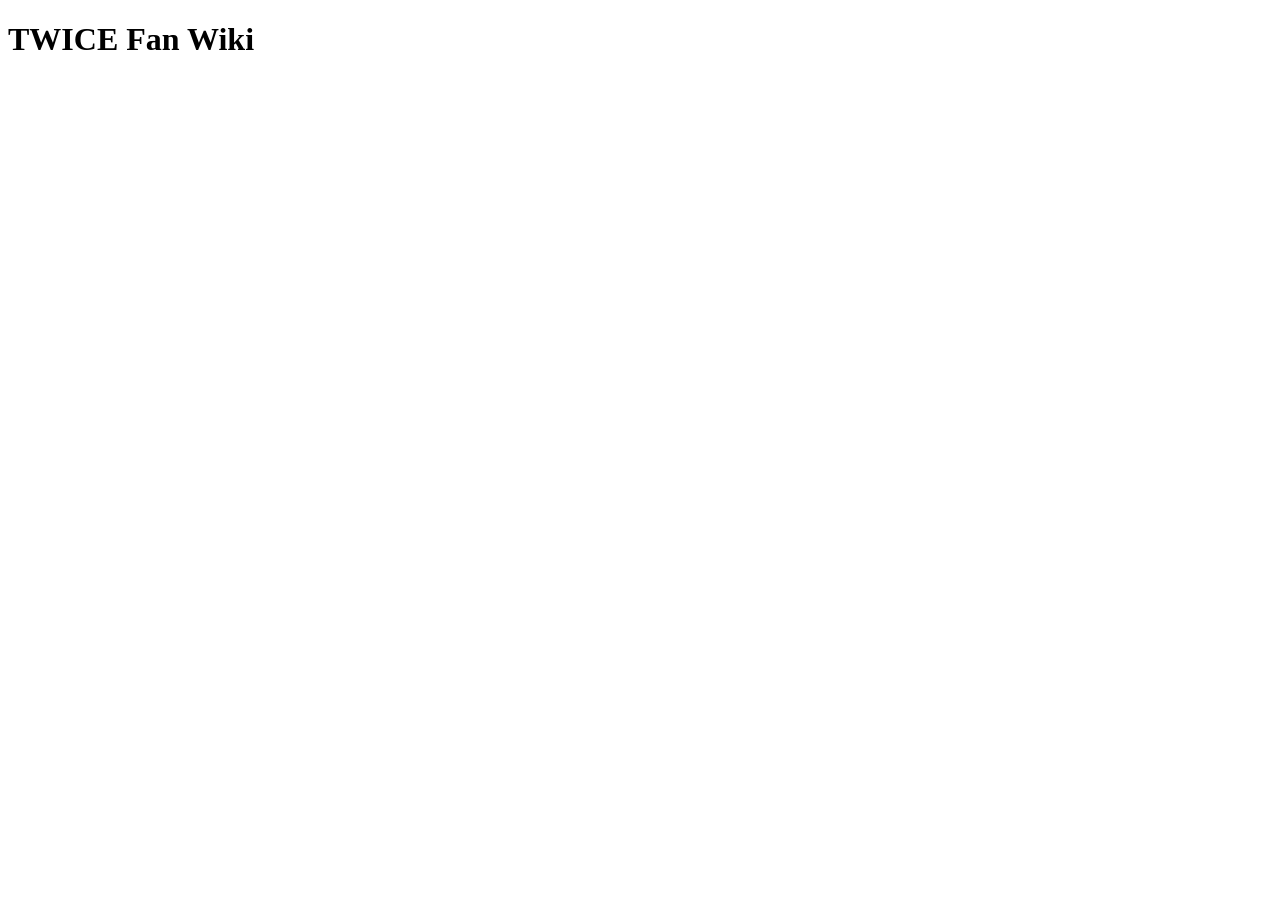
==== index.html @ f292ca12 "Add initial HTML structure for TWICE Fan Wiki" ====
<!DOCTYPE html>
<html lang="en">
<head>
  <meta charset="UTF-8">
  <meta name="viewport" content="width=device-width, initial-scale=1.0">
  <title>TWICE Fan Wiki</title>
  <link rel="stylesheet" href="src/css/style.css">
</head>
<body>
  <h1>TWICE Fan Wiki</h1>

  <script src="src/js/main.js"></script>
</body>
</html>
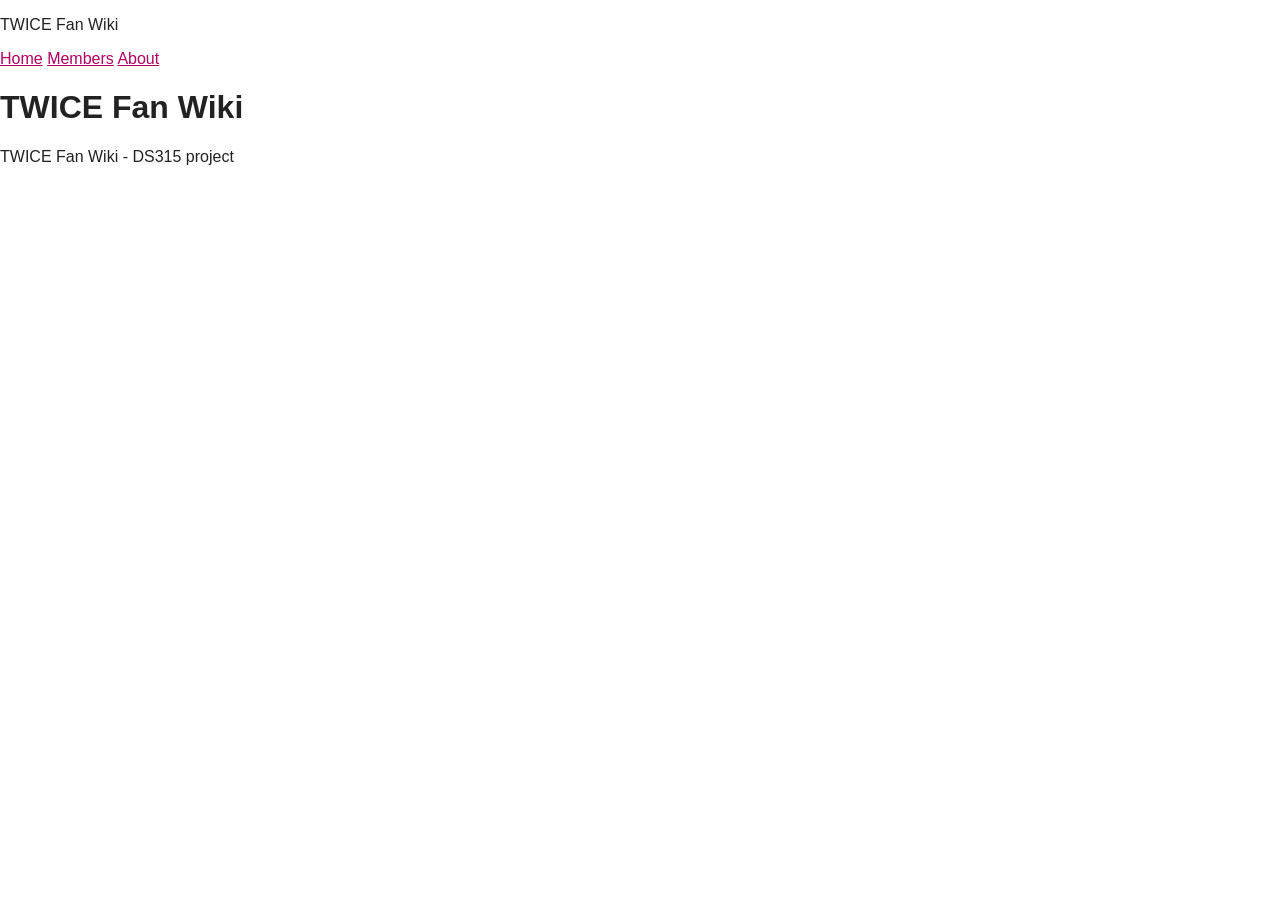
==== commit a61ed54d: "Add header and footer to index.html" ====
--- a/index.html
+++ b/index.html
@@ -7,7 +7,20 @@
   <link rel="stylesheet" href="src/css/style.css">
 </head>
 <body>
+  <header>
+    <p class="site-name">TWICE Fan Wiki</p>
+    <nav>
+      <a href="index.html">Home</a>
+      <a href="#members">Members</a>
+      <a href="about.html">About</a>
+    </nav>
+  </header>
+
   <h1>TWICE Fan Wiki</h1>
+
+  <footer>
+    <p>TWICE Fan Wiki - DS315 project</p>
+  </footer>
 
   <script src="src/js/main.js"></script>
 </body>
--- a/src/css/style.css
+++ b/src/css/style.css
@@ -0,0 +1,10 @@
+body {
+  font-family: Arial, sans-serif;
+  background-color: #ffffff;
+  color: #222222;
+  margin: 0;
+}
+
+a {
+  color: #b0005f;
+}
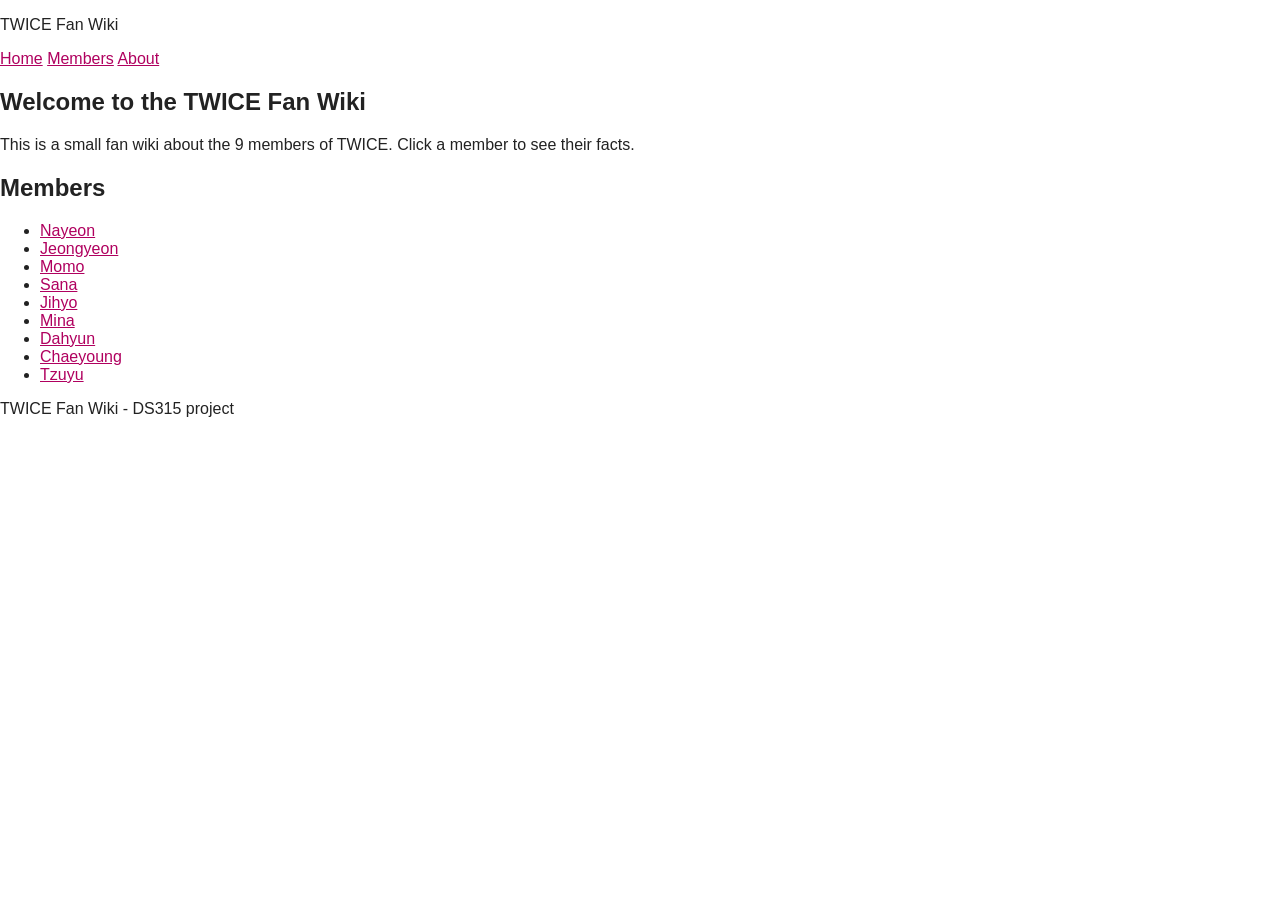
==== commit e4af0dea: "Enhance index.html with welcome and members sections Added a welcome section and member grid to the " ====
--- a/index.html
+++ b/index.html
@@ -16,7 +16,28 @@
     </nav>
   </header>
 
-  <h1>TWICE Fan Wiki</h1>
+  <main>
+    <section class="welcome">
+      <h1>Welcome to the TWICE Fan Wiki</h1>
+      <p>This is a small fan wiki about the 9 members of TWICE. Click a member to see their facts.</p>
+    </section>
+
+    <!-- members grid -->
+    <section id="members">
+      <h2>Members</h2>
+      <ul class="member-grid">
+        <li class="member-card"><a href="pages/nayeon.html">Nayeon</a></li>
+        <li class="member-card"><a href="pages/jeongyeon.html">Jeongyeon</a></li>
+        <li class="member-card"><a href="pages/momo.html">Momo</a></li>
+        <li class="member-card"><a href="pages/sana.html">Sana</a></li>
+        <li class="member-card"><a href="pages/jihyo.html">Jihyo</a></li>
+        <li class="member-card"><a href="pages/mina.html">Mina</a></li>
+        <li class="member-card"><a href="pages/dahyun.html">Dahyun</a></li>
+        <li class="member-card"><a href="pages/chaeyoung.html">Chaeyoung</a></li>
+        <li class="member-card"><a href="pages/tzuyu.html">Tzuyu</a></li>
+      </ul>
+    </section>
+  </main>
 
   <footer>
     <p>TWICE Fan Wiki - DS315 project</p>
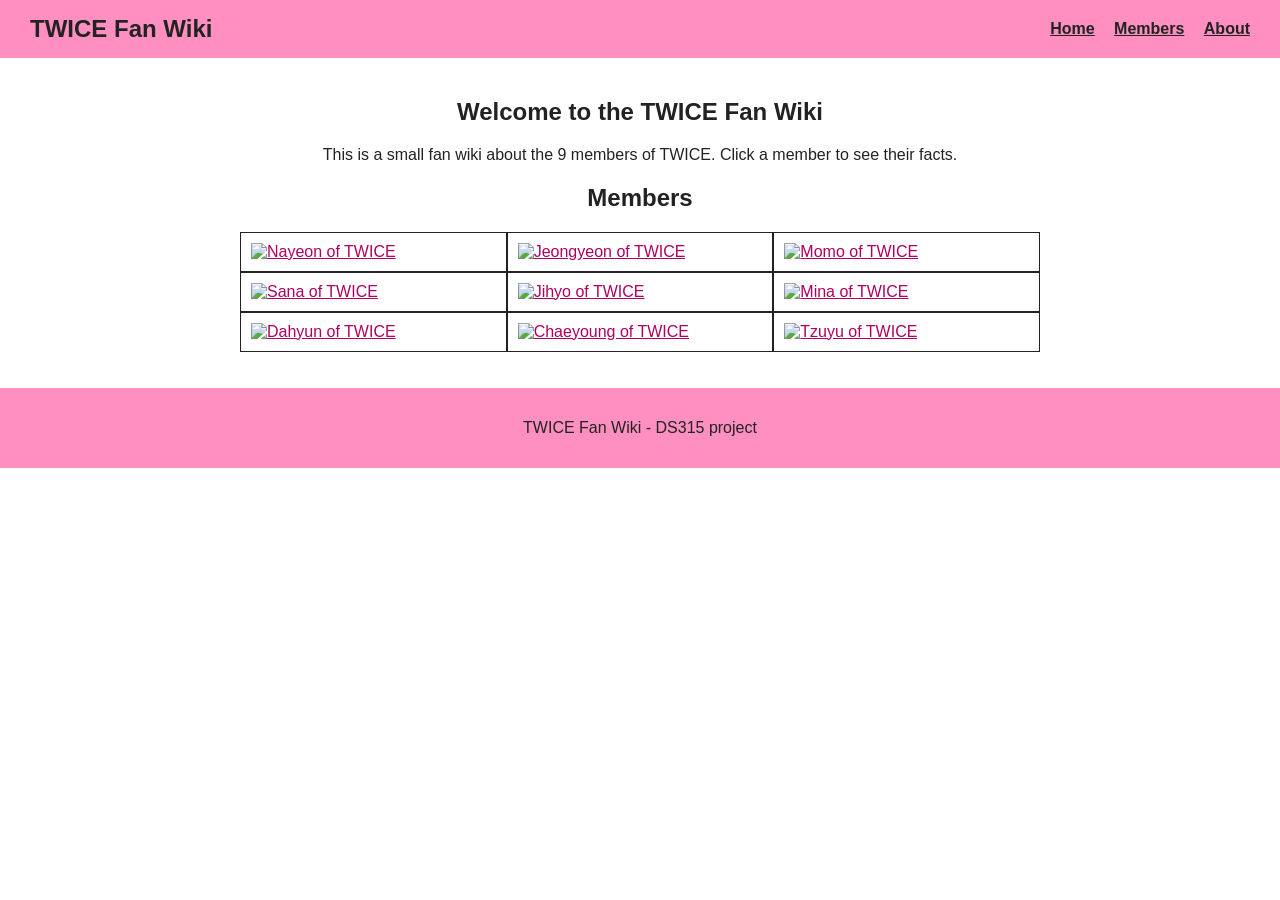
==== commit 619046b8: "Add images to member cards in index.html" ====
--- a/index.html
+++ b/index.html
@@ -24,17 +24,53 @@
 
     <!-- members grid -->
     <section id="members">
-      <h2>Members</h2>
+      <h2 class="center">Members</h2>
       <ul class="member-grid">
-        <li class="member-card"><a href="pages/nayeon.html">Nayeon</a></li>
-        <li class="member-card"><a href="pages/jeongyeon.html">Jeongyeon</a></li>
-        <li class="member-card"><a href="pages/momo.html">Momo</a></li>
-        <li class="member-card"><a href="pages/sana.html">Sana</a></li>
-        <li class="member-card"><a href="pages/jihyo.html">Jihyo</a></li>
-        <li class="member-card"><a href="pages/mina.html">Mina</a></li>
-        <li class="member-card"><a href="pages/dahyun.html">Dahyun</a></li>
-        <li class="member-card"><a href="pages/chaeyoung.html">Chaeyoung</a></li>
-        <li class="member-card"><a href="pages/tzuyu.html">Tzuyu</a></li>
+        <li class="member-card">
+          <a href="pages/nayeon.html">
+            <img src="assets/img/nayeon.jpg" alt="Nayeon of TWICE" width="200" height="200">
+          </a>
+        </li>
+        <li class="member-card">
+          <a href="pages/jeongyeon.html">
+            <img src="assets/img/jeongyeon.jpg" alt="Jeongyeon of TWICE" width="200" height="200">
+          </a>
+        </li>
+        <li class="member-card">
+          <a href="pages/momo.html">
+            <img src="assets/img/momo.jpg" alt="Momo of TWICE" width="200" height="200">
+          </a>
+        </li>
+        <li class="member-card">
+          <a href="pages/sana.html">
+            <img src="assets/img/sana.jpg" alt="Sana of TWICE" width="200" height="200">
+          </a>
+        </li>
+        <li class="member-card">
+          <a href="pages/jihyo.html">
+            <img src="assets/img/jihyo.jpg" alt="Jihyo of TWICE" width="200" height="200">
+          </a>
+        </li>
+        <li class="member-card">
+          <a href="pages/mina.html">
+            <img src="assets/img/mina.jpg" alt="Mina of TWICE" width="200" height="200">
+          </a>
+        </li>
+        <li class="member-card">
+          <a href="pages/dahyun.html">
+            <img src="assets/img/dahyun.jpg" alt="Dahyun of TWICE" width="200" height="200">
+          </a>
+        </li>
+        <li class="member-card">
+          <a href="pages/chaeyoung.html">
+            <img src="assets/img/chaeyoung.jpg" alt="Chaeyoung of TWICE" width="200" height="200">
+          </a>
+        </li>
+        <li class="member-card">
+          <a href="pages/tzuyu.html">
+            <img src="assets/img/tzuyu.jpg" alt="Tzuyu of TWICE" width="200" height="200">
+          </a>
+        </li>
       </ul>
     </section>
   </main>
--- a/src/css/style.css
+++ b/src/css/style.css
@@ -8,3 +8,152 @@
 a {
   color: #b0005f;
 }
+
+body {
+  font-family: Arial, sans-serif;
+  background-color: #ffffff;
+  color: #222222;
+  margin: 0;
+}
+
+a {
+  color: #b0005f;
+}
+
+header {
+  display: flex;
+  justify-content: space-between;
+  align-items: center;
+  background-color: #ff8fc0;
+  padding: 15px 30px;
+}
+
+.site-name {
+  font-size: 24px;
+  font-weight: bold;
+  margin: 0;
+}
+
+nav a {
+  color: #222222;
+  font-weight: bold;
+  margin-left: 15px;
+}
+
+footer {
+  background-color: #ff8fc0;
+  text-align: center;
+  padding: 15px;
+}
+
+body {
+  font-family: Arial, sans-serif;
+  background-color: #ffffff;
+  color: #222222;
+  margin: 0;
+}
+
+a {
+  color: #b0005f;
+}
+
+header {
+  display: flex;
+  justify-content: space-between;
+  align-items: center;
+  background-color: #ff8fc0;
+  padding: 15px 30px;
+}
+
+.site-name {
+  font-size: 24px;
+  font-weight: bold;
+  margin: 0;
+}
+
+nav a {
+  color: #222222;
+  font-weight: bold;
+  margin-left: 15px;
+}
+
+.member-grid {
+  display: grid;
+  grid-template-columns: repeat(3, 1fr);
+  list-style: none;
+  padding: 0;
+}
+
+.member-card {
+  border: 1px solid #222222;
+  padding: 10px;
+}
+
+footer {
+  background-color: #ff8fc0;
+  text-align: center;
+  padding: 15px;
+}
+
+body {
+  font-family: Arial, sans-serif;
+  background-color: #ffffff;
+  color: #222222;
+  margin: 0;
+}
+
+a {
+  color: #b0005f;
+}
+
+main {
+  max-width: 800px;
+  margin: 0 auto;
+  padding: 20px;
+}
+
+.center {
+  text-align: center;
+}
+
+header {
+  display: flex;
+  justify-content: space-between;
+  align-items: center;
+  background-color: #ff8fc0;
+  padding: 15px 30px;
+}
+
+.site-name {
+  font-size: 24px;
+  font-weight: bold;
+  margin: 0;
+}
+
+nav a {
+  color: #222222;
+  font-weight: bold;
+  margin-left: 15px;
+}
+
+.welcome {
+  text-align: center;
+}
+
+.member-grid {
+  display: grid;
+  grid-template-columns: repeat(3, 1fr);
+  list-style: none;
+  padding: 0;
+}
+
+.member-card {
+  border: 1px solid #222222;
+  padding: 10px;
+}
+
+footer {
+  background-color: #ff8fc0;
+  text-align: center;
+  padding: 15px;
+}
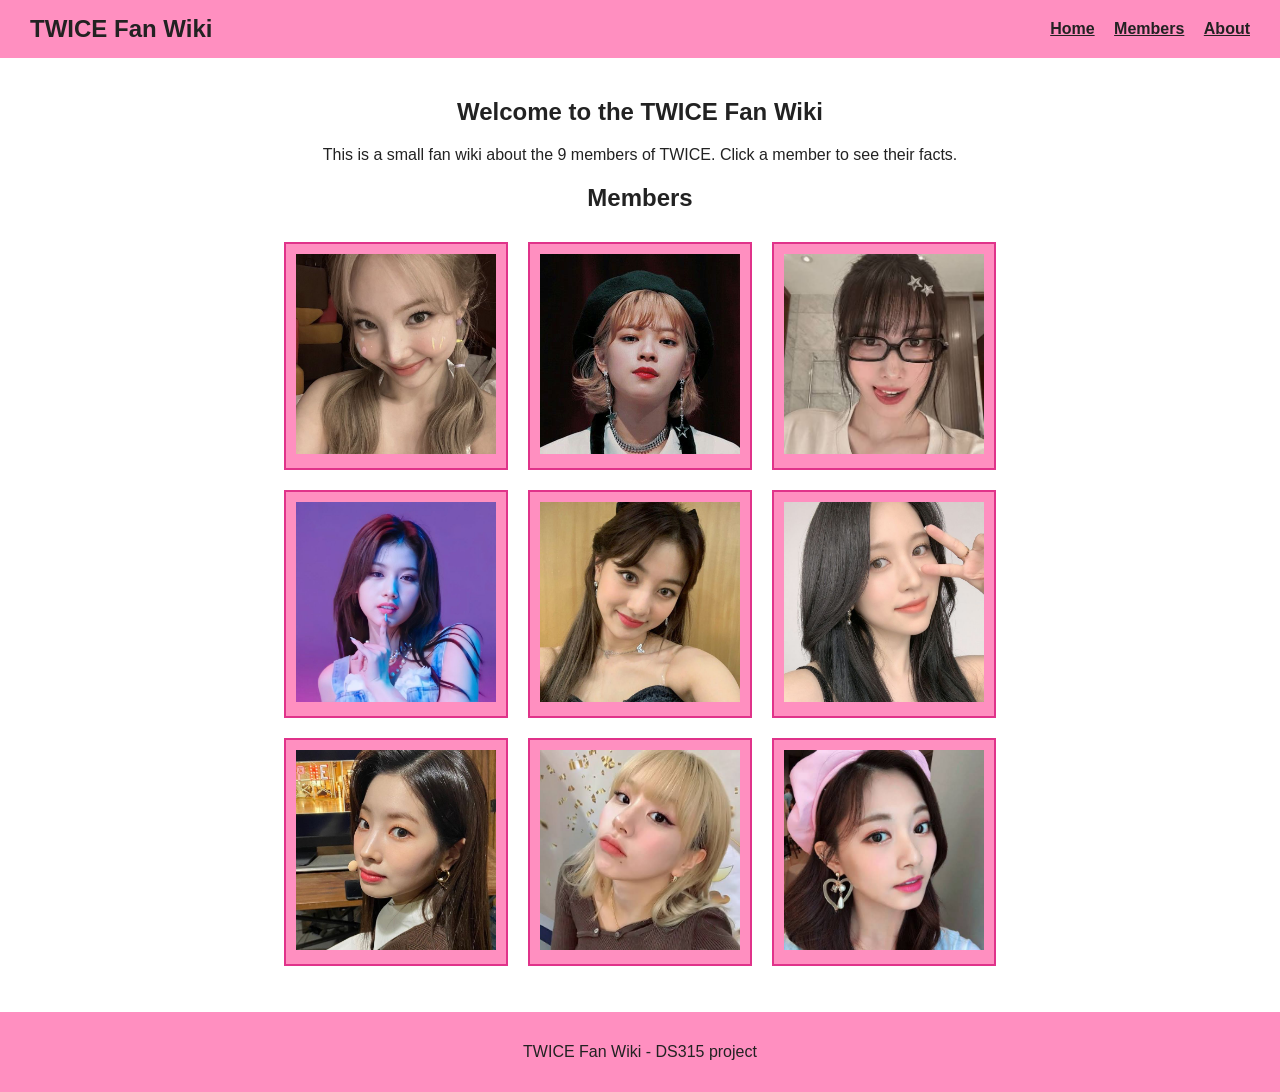
==== commit 33914e11: "Update About link to new pages directory" ====
--- a/index.html
+++ b/index.html
@@ -12,7 +12,7 @@
     <nav>
       <a href="index.html">Home</a>
       <a href="#members">Members</a>
-      <a href="about.html">About</a>
+      <a href="pages/about.html">About</a>
     </nav>
   </header>
 
--- a/src/css/style.css
+++ b/src/css/style.css
@@ -157,3 +157,168 @@
   text-align: center;
   padding: 15px;
 }
+
+body {
+  font-family: Arial, sans-serif;
+  background-color: #ffffff;
+  color: #222222;
+  margin: 0;
+}
+
+a {
+  color: #b0005f;
+}
+
+main {
+  max-width: 800px;
+  margin: 0 auto;
+  padding: 20px;
+}
+
+.center {
+  text-align: center;
+}
+
+header {
+  display: flex;
+  justify-content: space-between;
+  align-items: center;
+  background-color: #ff8fc0;
+  padding: 15px 30px;
+}
+
+.site-name {
+  font-size: 24px;
+  font-weight: bold;
+  margin: 0;
+}
+
+nav a {
+  color: #222222;
+  font-weight: bold;
+  margin-left: 15px;
+}
+
+.welcome {
+  text-align: center;
+}
+
+.member-grid {
+  display: flex;
+  flex-wrap: wrap;
+  justify-content: center;
+  list-style: none;
+  padding: 0;
+}
+
+.member-card {
+  width: 200px;
+  margin: 10px;
+  padding: 10px;
+  background-color: #ff8fc0;
+  border: 2px solid #e0338a;
+  text-align: center;
+}
+
+.member-card img {
+  width: 200px;
+  height: 200px;
+  background-color: #ffe6f1;
+}
+
+footer {
+  background-color: #ff8fc0;
+  text-align: center;
+  padding: 15px;
+}
+
+body {
+  font-family: Arial, sans-serif;
+  background-color: #ffffff;
+  color: #222222;
+  margin: 0;
+}
+
+a {
+  color: #b0005f;
+}
+
+main {
+  max-width: 800px;
+  margin: 0 auto;
+  padding: 20px;
+}
+
+.center {
+  text-align: center;
+}
+
+header {
+  display: flex;
+  justify-content: space-between;
+  align-items: center;
+  background-color: #ff8fc0;
+  padding: 15px 30px;
+}
+
+.site-name {
+  font-size: 24px;
+  font-weight: bold;
+  margin: 0;
+}
+
+nav a {
+  color: #222222;
+  font-weight: bold;
+  margin-left: 15px;
+}
+
+.welcome {
+  text-align: center;
+}
+
+.member-grid {
+  display: flex;
+  flex-wrap: wrap;
+  justify-content: center;
+  list-style: none;
+  padding: 0;
+}
+
+.member-card {
+  width: 200px;
+  margin: 10px;
+  padding: 10px;
+  background-color: #ff8fc0;
+  border: 2px solid #e0338a;
+  text-align: center;
+}
+
+.member-card img {
+  width: 200px;
+  height: 200px;
+  background-color: #ffe6f1;
+}
+
+.content {
+  display: flex;
+  flex-wrap: wrap;
+}
+
+.infobox {
+  width: 250px;
+  margin: 10px;
+  padding: 10px;
+  border: 1px solid #222222;
+}
+
+.text {
+  width: 350px;
+  margin: 10px;
+}
+
+footer {
+  background-color: #ff8fc0;
+  text-align: center;
+  padding: 15px;
+}
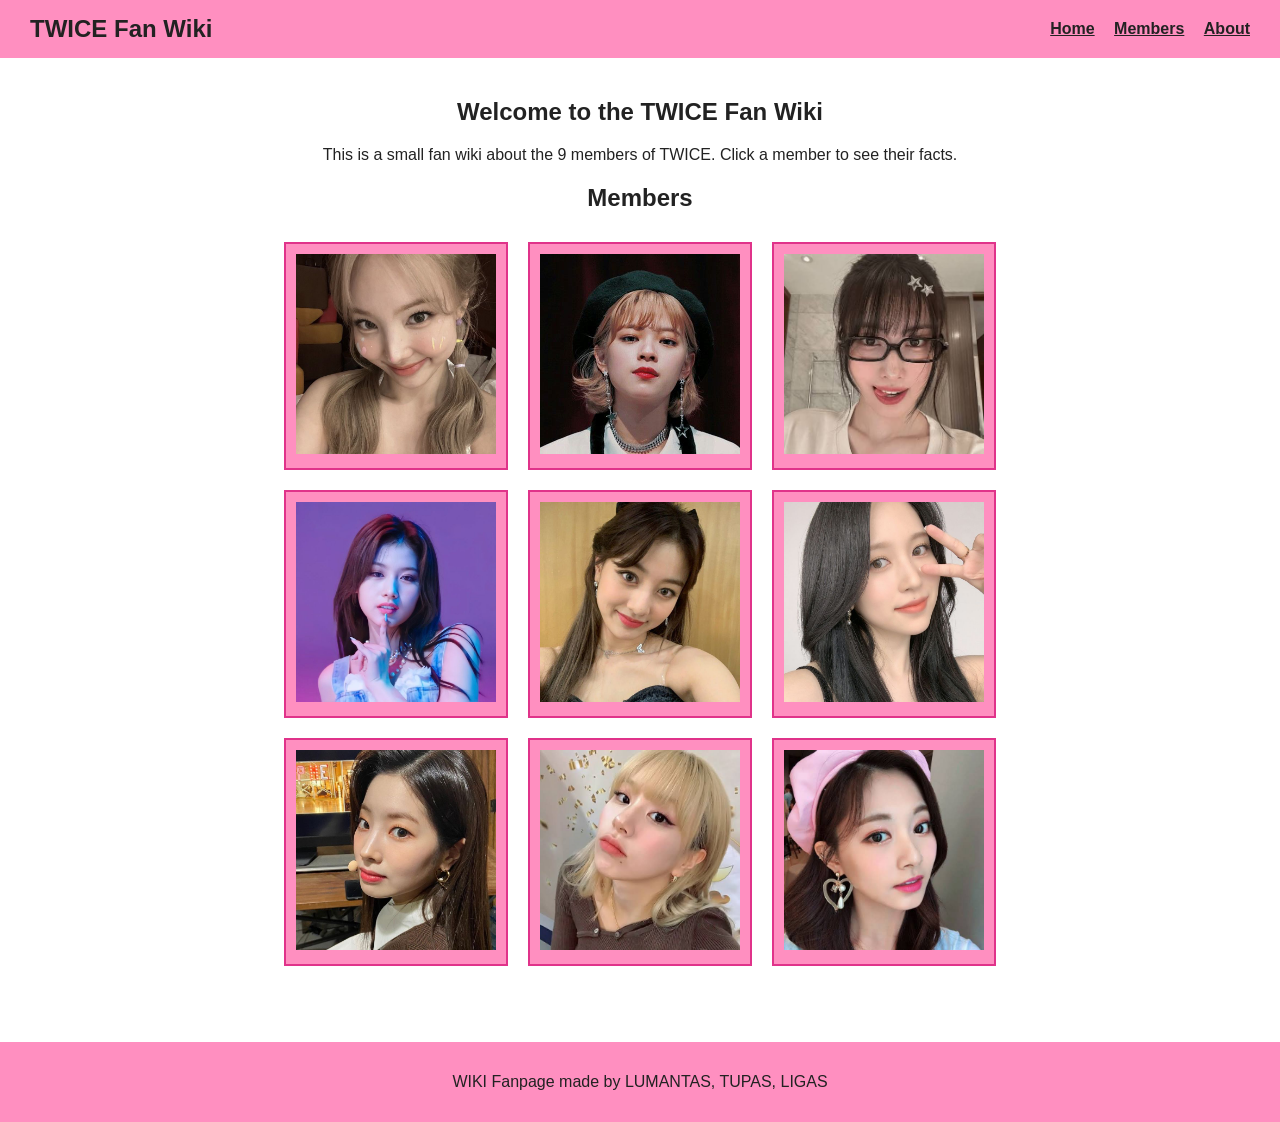
==== commit 60b0a928: "Update footer text in index.html" ====
--- a/index.html
+++ b/index.html
@@ -76,7 +76,7 @@
   </main>
 
   <footer>
-    <p>TWICE Fan Wiki - DS315 project</p>
+    <p>WIKI Fanpage made by LUMANTAS, TUPAS, LIGAS</p>
   </footer>
 
   <script src="src/js/main.js"></script>
--- a/src/css/style.css
+++ b/src/css/style.css
@@ -1,100 +1,3 @@
-body {
-  font-family: Arial, sans-serif;
-  background-color: #ffffff;
-  color: #222222;
-  margin: 0;
-}
-
-a {
-  color: #b0005f;
-}
-
-body {
-  font-family: Arial, sans-serif;
-  background-color: #ffffff;
-  color: #222222;
-  margin: 0;
-}
-
-a {
-  color: #b0005f;
-}
-
-header {
-  display: flex;
-  justify-content: space-between;
-  align-items: center;
-  background-color: #ff8fc0;
-  padding: 15px 30px;
-}
-
-.site-name {
-  font-size: 24px;
-  font-weight: bold;
-  margin: 0;
-}
-
-nav a {
-  color: #222222;
-  font-weight: bold;
-  margin-left: 15px;
-}
-
-footer {
-  background-color: #ff8fc0;
-  text-align: center;
-  padding: 15px;
-}
-
-body {
-  font-family: Arial, sans-serif;
-  background-color: #ffffff;
-  color: #222222;
-  margin: 0;
-}
-
-a {
-  color: #b0005f;
-}
-
-header {
-  display: flex;
-  justify-content: space-between;
-  align-items: center;
-  background-color: #ff8fc0;
-  padding: 15px 30px;
-}
-
-.site-name {
-  font-size: 24px;
-  font-weight: bold;
-  margin: 0;
-}
-
-nav a {
-  color: #222222;
-  font-weight: bold;
-  margin-left: 15px;
-}
-
-.member-grid {
-  display: grid;
-  grid-template-columns: repeat(3, 1fr);
-  list-style: none;
-  padding: 0;
-}
-
-.member-card {
-  border: 1px solid #222222;
-  padding: 10px;
-}
-
-footer {
-  background-color: #ff8fc0;
-  text-align: center;
-  padding: 15px;
-}
-
 body {
   font-family: Arial, sans-serif;
   background-color: #ffffff;
@@ -116,6 +19,7 @@
   text-align: center;
 }
 
+/* header and nav */
 header {
   display: flex;
   justify-content: space-between;
@@ -136,73 +40,12 @@
   margin-left: 15px;
 }
 
+/* welcome part on the homepage */
 .welcome {
   text-align: center;
 }
 
-.member-grid {
-  display: grid;
-  grid-template-columns: repeat(3, 1fr);
-  list-style: none;
-  padding: 0;
-}
-
-.member-card {
-  border: 1px solid #222222;
-  padding: 10px;
-}
-
-footer {
-  background-color: #ff8fc0;
-  text-align: center;
-  padding: 15px;
-}
-
-body {
-  font-family: Arial, sans-serif;
-  background-color: #ffffff;
-  color: #222222;
-  margin: 0;
-}
-
-a {
-  color: #b0005f;
-}
-
-main {
-  max-width: 800px;
-  margin: 0 auto;
-  padding: 20px;
-}
-
-.center {
-  text-align: center;
-}
-
-header {
-  display: flex;
-  justify-content: space-between;
-  align-items: center;
-  background-color: #ff8fc0;
-  padding: 15px 30px;
-}
-
-.site-name {
-  font-size: 24px;
-  font-weight: bold;
-  margin: 0;
-}
-
-nav a {
-  color: #222222;
-  font-weight: bold;
-  margin-left: 15px;
-}
-
-.welcome {
-  text-align: center;
-}
-
+/* member grid (flexbox) */
 .member-grid {
   display: flex;
   flex-wrap: wrap;
@@ -220,78 +63,10 @@
   text-align: center;
 }
 
-.member-card img {
-  width: 200px;
-  height: 200px;
-  background-color: #ffe6f1;
-}
-
-footer {
-  background-color: #ff8fc0;
-  text-align: center;
-  padding: 15px;
-}
-
-body {
-  font-family: Arial, sans-serif;
-  background-color: #ffffff;
+.member-card a {
+  display: block;
   color: #222222;
-  margin: 0;
-}
-
-a {
-  color: #b0005f;
-}
-
-main {
-  max-width: 800px;
-  margin: 0 auto;
-  padding: 20px;
-}
-
-.center {
-  text-align: center;
-}
-
-header {
-  display: flex;
-  justify-content: space-between;
-  align-items: center;
-  background-color: #ff8fc0;
-  padding: 15px 30px;
-}
-
-.site-name {
-  font-size: 24px;
-  font-weight: bold;
-  margin: 0;
-}
-
-nav a {
-  color: #222222;
-  font-weight: bold;
-  margin-left: 15px;
-}
-
-.welcome {
-  text-align: center;
-}
-
-.member-grid {
-  display: flex;
-  flex-wrap: wrap;
-  justify-content: center;
-  list-style: none;
-  padding: 0;
-}
-
-.member-card {
-  width: 200px;
-  margin: 10px;
-  padding: 10px;
-  background-color: #ff8fc0;
-  border: 2px solid #e0338a;
-  text-align: center;
+  text-decoration: none;
 }
 
 .member-card img {
@@ -300,25 +75,45 @@
   background-color: #ffe6f1;
 }
 
+/* member page layout (flexbox) */
 .content {
   display: flex;
+  flex-direction: row-reverse;
   flex-wrap: wrap;
+  justify-content: center;
 }
 
 .infobox {
-  width: 250px;
+  width: 260px;
   margin: 10px;
   padding: 10px;
-  border: 1px solid #222222;
+  background-color: #ffffff;
+  border: 2px solid #e0338a;
+}
+
+.infobox img {
+  width: 240px;
+  height: 240px;
+  background-color: #ffe6f1;
+}
+
+.infobox ul {
+  padding-left: 20px;
 }
 
 .text {
-  width: 350px;
+  width: 400px;
   margin: 10px;
 }
 
+.links a {
+  margin-right: 20px;
+}
+
+/* footer */
 footer {
   background-color: #ff8fc0;
   text-align: center;
   padding: 15px;
+  margin-top: 30px;
 }
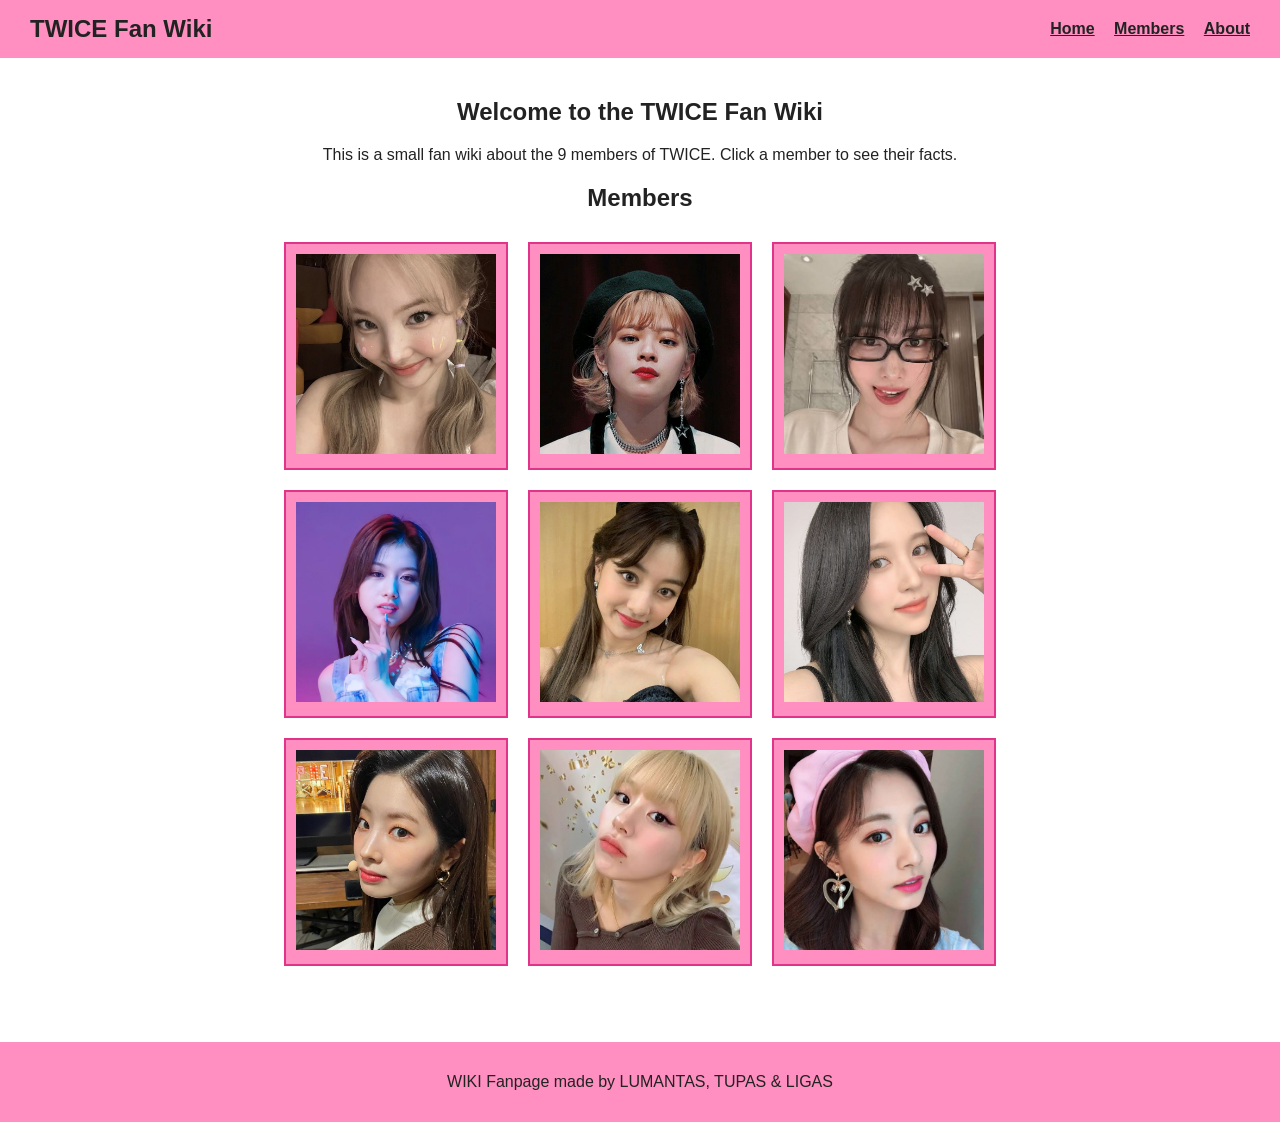
==== commit b7dc77bd: "Updated index footer.html" ====
--- a/index.html
+++ b/index.html
@@ -22,7 +22,6 @@
       <p>This is a small fan wiki about the 9 members of TWICE. Click a member to see their facts.</p>
     </section>
 
-    <!-- members grid -->
     <section id="members">
       <h2 class="center">Members</h2>
       <ul class="member-grid">
@@ -76,7 +75,7 @@
   </main>
 
   <footer>
-    <p>WIKI Fanpage made by LUMANTAS, TUPAS, LIGAS</p>
+    <p>WIKI Fanpage made by LUMANTAS, TUPAS & LIGAS</p>
   </footer>
 
   <script src="src/js/main.js"></script>
--- a/src/css/style.css
+++ b/src/css/style.css
@@ -19,7 +19,6 @@
   text-align: center;
 }
 
-/* header and nav */
 header {
   display: flex;
   justify-content: space-between;
@@ -40,12 +39,10 @@
   margin-left: 15px;
 }
 
-/* welcome part on the homepage */
 .welcome {
   text-align: center;
 }
 
-/* member grid (flexbox) */
 .member-grid {
   display: flex;
   flex-wrap: wrap;
@@ -75,7 +72,6 @@
   background-color: #ffe6f1;
 }
 
-/* member page layout (flexbox) */
 .content {
   display: flex;
   flex-direction: row-reverse;
@@ -110,7 +106,6 @@
   margin-right: 20px;
 }
 
-/* footer */
 footer {
   background-color: #ff8fc0;
   text-align: center;
